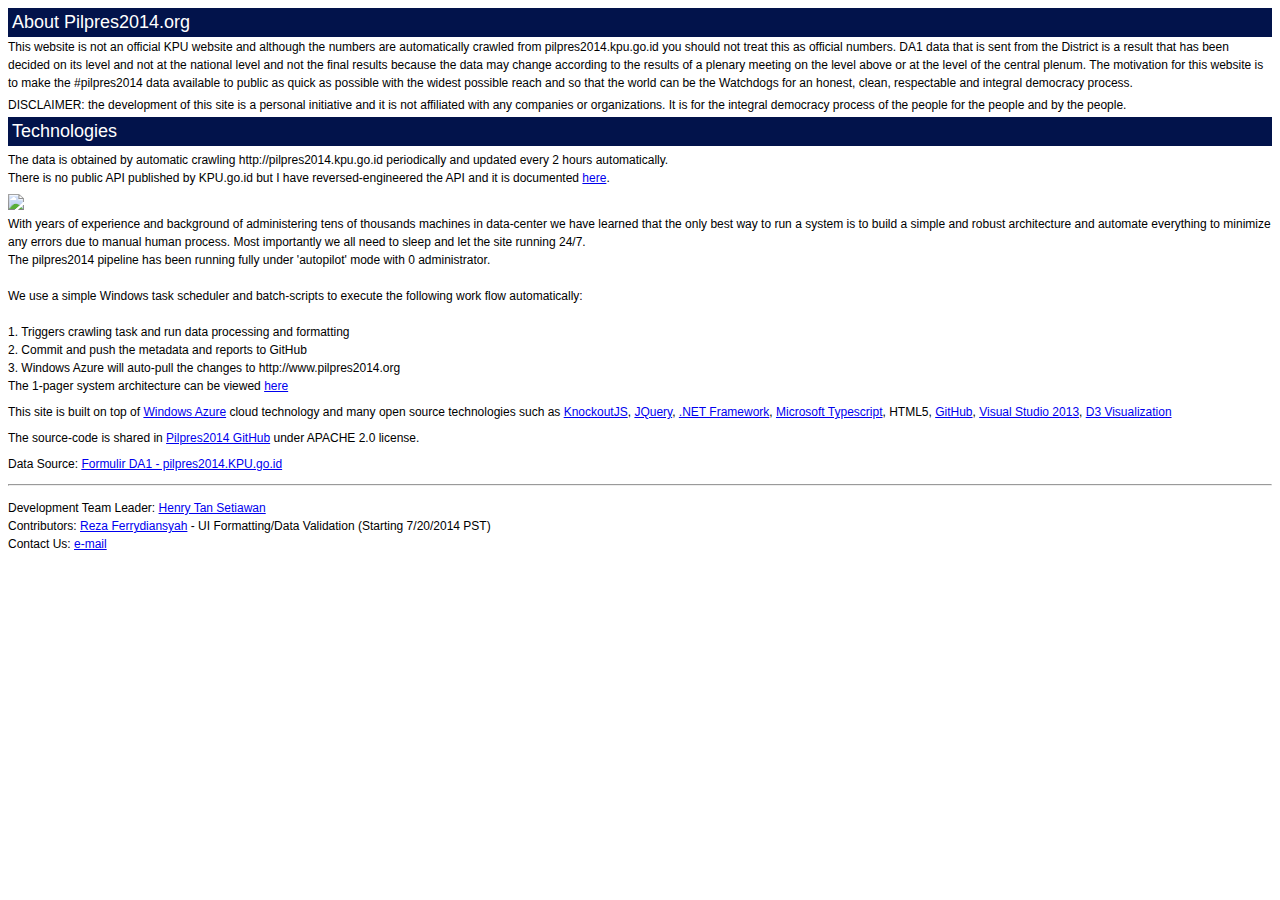
==== AboutUs.html @ 96f89d1a "deploy" ====
﻿<!DOCTYPE html>
<html xmlns="http://www.w3.org/1999/xhtml">
<link rel="stylesheet" href="app.css" type="text/css" />
<head>
    <title>Pilpres2014.org About Us</title>
</head>
<body>
    <div class="section">About Pilpres2014.org</div>
    <div>
        <span class="footer">
            This website is not an official KPU website and although the numbers are automatically crawled from pilpres2014.kpu.go.id you should not treat this as official numbers.

            DA1 data that is sent from the District is a result that has been decided on its level and not at the national level and not the final results because the data may change according
            to the results of a plenary meeting on the level above or at the level of the central plenum.

            The motivation for this website is to make the #pilpres2014 data available to public as quick as possible with the widest possible reach and so that the world can be the Watchdogs
            for an honest, clean, respectable and integral democracy process.
        </span>
    </div>
    <div class="paragraph">
        <span class="footer">DISCLAIMER: the development of this site is a personal initiative and it is not affiliated with any companies or organizations. It is for the integral democracy process of the people for the people and by the people.</span>
    </div>
    <div class="section">Technologies</div>
    <div class="paragraph">
        <span class="footer">
            The data is obtained by automatic crawling http://pilpres2014.kpu.go.id periodically and updated every 2 hours automatically.
            <br/>
            There is no public API published by KPU.go.id but I have reversed-engineered the API and it is documented <a href="https://github.com/ht4n/Pilpres2014/blob/master/README.md">here</a>.
        </span>
    </div>
    <div class="paragraph">
        <span class="footer">
            <img src="pilpres2014_architecture.PNG" /><br/>
            With years of experience and background of administering tens of thousands machines in data-center we have learned 
            that the only best way to run a system is to build a simple and robust architecture and automate everything to minimize
            any errors due to manual human process. Most importantly we all need to sleep and let the site running 24/7.<br/>
            The pilpres2014 pipeline has been running fully under 'autopilot' mode with 0 administrator.<br/><br/>
            We use a simple Windows task scheduler and batch-scripts to execute the following work flow automatically:<br /><br />
                1. Triggers crawling task and run data processing and formatting<br/>
                2. Commit and push the metadata and reports to GitHub<br/>
                3. Windows Azure will auto-pull the changes to http://www.pilpres2014.org<br/>

            The 1-pager system architecture can be viewed <a href="pilpres2014_architecture.pdf">here</a>
        </span>
    </div>    
    <div class="paragraph">
        <span class="footer">
            This site is built on top of <a href="http://azure.microsoft.com/">Windows Azure</a> cloud technology and many open source technologies such as <a href="http://knockoutjs.com">KnockoutJS</a>,
            <a href="http://jquery.com">JQuery</a>, <a href="http://microsoft.com/net">.NET Framework</a>, <a href="http://typescriptlang.org/">Microsoft Typescript</a>, HTML5, <a href="http://github.com">GitHub</a>, <a href="http://visualstudio.com/">Visual Studio 2013</a>, <a href="http://d3js.org">D3 Visualization</a>
        </span>
    </div>
    <div class="paragraph">
        <span class="footer">The source-code is shared in <a href="https://github.com/ht4n/Pilpres2014">Pilpres2014 GitHub</a> under APACHE 2.0 license.</span>
    </div>
    <div class="paragraph">
        <span class="footer">Data Source: <a href="http://pilpres2014.kpu.go.id/da1.php">Formulir DA1 - pilpres2014.KPU.go.id</a></span>
    </div>
    <hr />
    <div class="paragraph">
        <div><span class="footer">Development Team Leader: <a href="http://ht4n.blogspot.com">Henry Tan Setiawan</a></span></div>
        <div><span class="footer">Contributors: <a href="http://linkedin.com/in/rezaferry">Reza Ferrydiansyah</a> - UI Formatting/Data Validation (Starting 7/20/2014 PST)</span></div>
        <span class="footer">Contact Us: <a href="mailto:pilpres2014@outlook.com">e-mail</a></span>
    </div>
</body>
</html>
---- app.css ----
﻿body {
    font-family: 'tahoma', 'Segoe UI', sans-serif;
}

span {
    font-size: 18px;
}

table tbody {
    text-align: center;
}

.provinceTable {
	width: 80%;
}

.scoreTable {
    margin-left: 0%;
    margin-right: 0%;
    width: 100%;
}

.pageTitle {
    background: #2A0438;
    color: white;
    padding: 10px;
    font-size: 24px;
}

.sectionLink {
    background: white;
    padding-right: 4px;
    padding-left: 4px;
    font-size: 14px;
}

.section {
    background: #02134B;
    color: white;
    padding: 4px;
    font-size: 18px;
}

.bigScore {
    font-size: 40px;
}

.smallScore {
    font-size: 11px;
}

.candidate1 {
    background: red;
    color: white;
}

.neural {
    background:#1371c1
}

.candidate2 {
    background: black;
    color: white;
}

.win {
    background:#b0ffaa;
}

.lose {
    background:#ffdfdf;
}

.caption {
    font-size:12px;
}

a {
    font-size:12px;
}

.redSeparator {
    height:4px;
    background:red;
}

.blackSeparator {
    height:4px;
    background:black;
}

.footer {
    font-size:12px;
}

.paragraph {
    padding-top:4px;
    padding-bottom:4px;
}

iframe {
    width:100%;
}
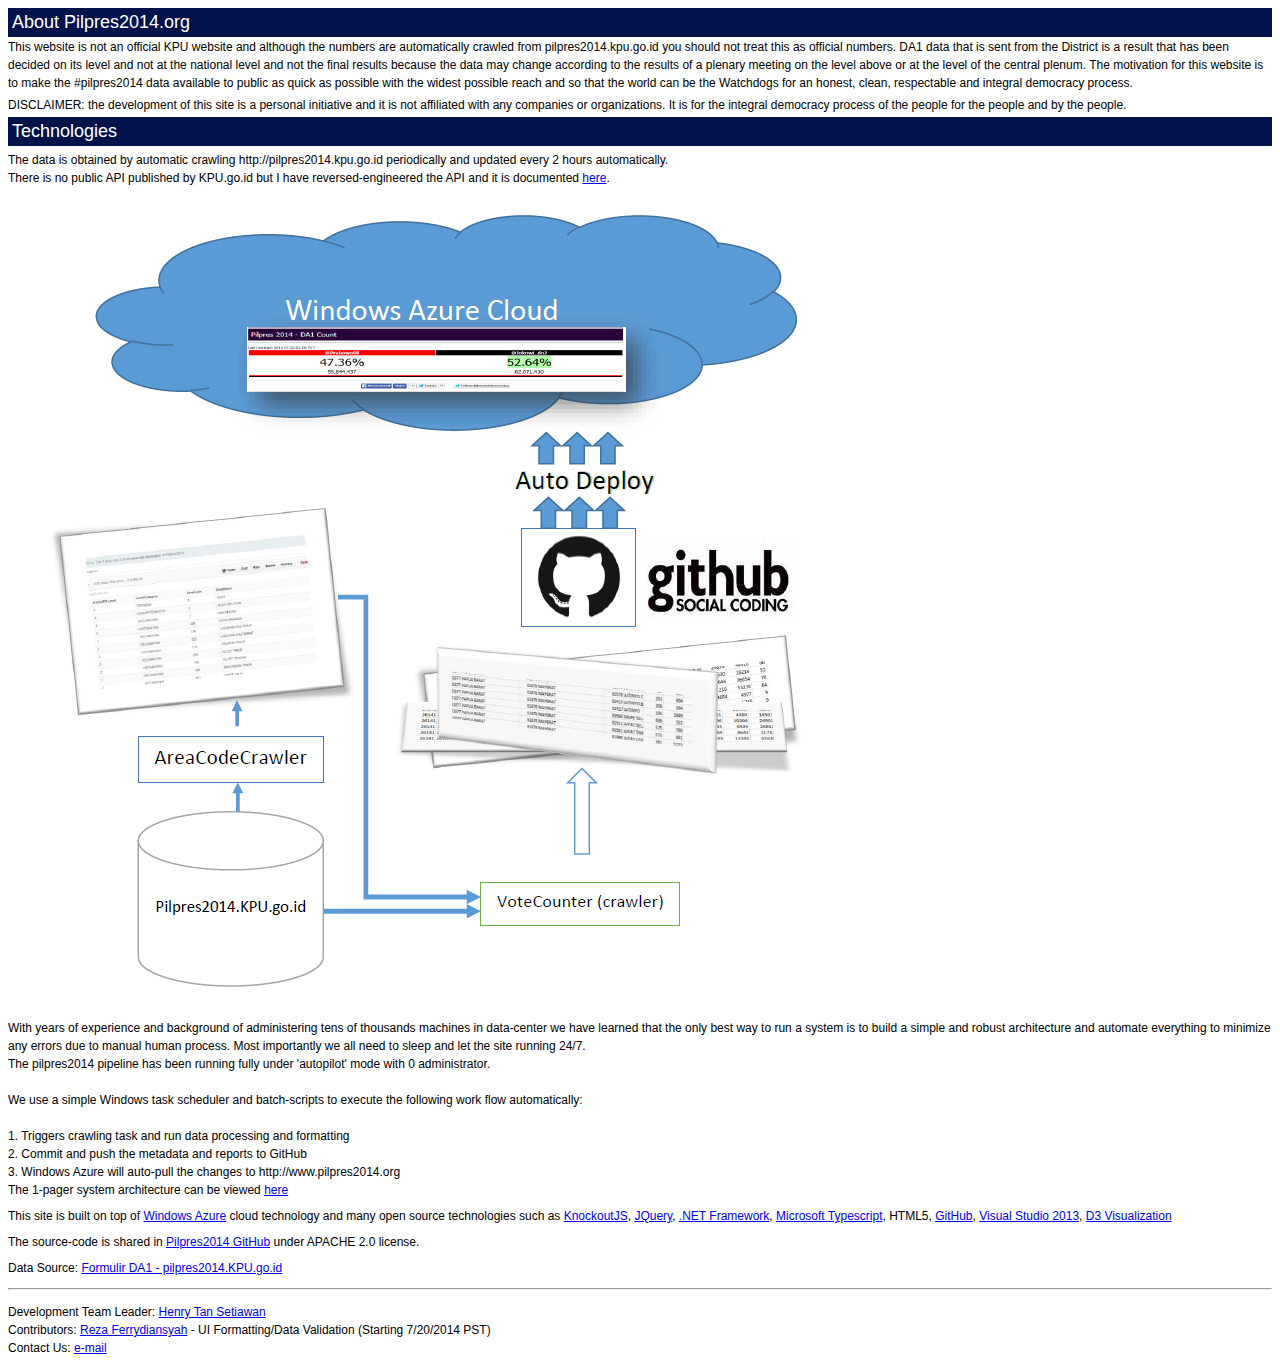
==== commit 4bcff5f9: "staging" ====
--- a/AboutUs.html
+++ b/AboutUs.html
@@ -1,65 +1,65 @@
-﻿<!DOCTYPE html>
-<html xmlns="http://www.w3.org/1999/xhtml">
-<link rel="stylesheet" href="app.css" type="text/css" />
-<head>
-    <title>Pilpres2014.org About Us</title>
-</head>
-<body>
-    <div class="section">About Pilpres2014.org</div>
-    <div>
-        <span class="footer">
-            This website is not an official KPU website and although the numbers are automatically crawled from pilpres2014.kpu.go.id you should not treat this as official numbers.
-
-            DA1 data that is sent from the District is a result that has been decided on its level and not at the national level and not the final results because the data may change according
-            to the results of a plenary meeting on the level above or at the level of the central plenum.
-
-            The motivation for this website is to make the #pilpres2014 data available to public as quick as possible with the widest possible reach and so that the world can be the Watchdogs
-            for an honest, clean, respectable and integral democracy process.
-        </span>
-    </div>
-    <div class="paragraph">
-        <span class="footer">DISCLAIMER: the development of this site is a personal initiative and it is not affiliated with any companies or organizations. It is for the integral democracy process of the people for the people and by the people.</span>
-    </div>
-    <div class="section">Technologies</div>
-    <div class="paragraph">
-        <span class="footer">
-            The data is obtained by automatic crawling http://pilpres2014.kpu.go.id periodically and updated every 2 hours automatically.
-            <br/>
-            There is no public API published by KPU.go.id but I have reversed-engineered the API and it is documented <a href="https://github.com/ht4n/Pilpres2014/blob/master/README.md">here</a>.
-        </span>
-    </div>
-    <div class="paragraph">
-        <span class="footer">
-            <img src="pilpres2014_architecture.PNG" /><br/>
-            With years of experience and background of administering tens of thousands machines in data-center we have learned 
-            that the only best way to run a system is to build a simple and robust architecture and automate everything to minimize
-            any errors due to manual human process. Most importantly we all need to sleep and let the site running 24/7.<br/>
-            The pilpres2014 pipeline has been running fully under 'autopilot' mode with 0 administrator.<br/><br/>
-            We use a simple Windows task scheduler and batch-scripts to execute the following work flow automatically:<br /><br />
-                1. Triggers crawling task and run data processing and formatting<br/>
-                2. Commit and push the metadata and reports to GitHub<br/>
-                3. Windows Azure will auto-pull the changes to http://www.pilpres2014.org<br/>
-
-            The 1-pager system architecture can be viewed <a href="pilpres2014_architecture.pdf">here</a>
-        </span>
-    </div>    
-    <div class="paragraph">
-        <span class="footer">
-            This site is built on top of <a href="http://azure.microsoft.com/">Windows Azure</a> cloud technology and many open source technologies such as <a href="http://knockoutjs.com">KnockoutJS</a>,
-            <a href="http://jquery.com">JQuery</a>, <a href="http://microsoft.com/net">.NET Framework</a>, <a href="http://typescriptlang.org/">Microsoft Typescript</a>, HTML5, <a href="http://github.com">GitHub</a>, <a href="http://visualstudio.com/">Visual Studio 2013</a>, <a href="http://d3js.org">D3 Visualization</a>
-        </span>
-    </div>
-    <div class="paragraph">
-        <span class="footer">The source-code is shared in <a href="https://github.com/ht4n/Pilpres2014">Pilpres2014 GitHub</a> under APACHE 2.0 license.</span>
-    </div>
-    <div class="paragraph">
-        <span class="footer">Data Source: <a href="http://pilpres2014.kpu.go.id/da1.php">Formulir DA1 - pilpres2014.KPU.go.id</a></span>
-    </div>
-    <hr />
-    <div class="paragraph">
-        <div><span class="footer">Development Team Leader: <a href="http://ht4n.blogspot.com">Henry Tan Setiawan</a></span></div>
-        <div><span class="footer">Contributors: <a href="http://linkedin.com/in/rezaferry">Reza Ferrydiansyah</a> - UI Formatting/Data Validation (Starting 7/20/2014 PST)</span></div>
-        <span class="footer">Contact Us: <a href="mailto:pilpres2014@outlook.com">e-mail</a></span>
-    </div>
-</body>
-</html>
+﻿<!DOCTYPE html>
+<html xmlns="http://www.w3.org/1999/xhtml">
+<link rel="stylesheet" href="app.css" type="text/css" />
+<head>
+    <title>Pilpres2014.org About Us</title>
+</head>
+<body>
+    <div class="section">About Pilpres2014.org</div>
+    <div>
+        <span class="footer">
+            This website is not an official KPU website and although the numbers are automatically crawled from pilpres2014.kpu.go.id you should not treat this as official numbers.
+
+            DA1 data that is sent from the District is a result that has been decided on its level and not at the national level and not the final results because the data may change according
+            to the results of a plenary meeting on the level above or at the level of the central plenum.
+
+            The motivation for this website is to make the #pilpres2014 data available to public as quick as possible with the widest possible reach and so that the world can be the Watchdogs
+            for an honest, clean, respectable and integral democracy process.
+        </span>
+    </div>
+    <div class="paragraph">
+        <span class="footer">DISCLAIMER: the development of this site is a personal initiative and it is not affiliated with any companies or organizations. It is for the integral democracy process of the people for the people and by the people.</span>
+    </div>
+    <div class="section">Technologies</div>
+    <div class="paragraph">
+        <span class="footer">
+            The data is obtained by automatic crawling http://pilpres2014.kpu.go.id periodically and updated every 2 hours automatically.
+            <br/>
+            There is no public API published by KPU.go.id but I have reversed-engineered the API and it is documented <a href="https://github.com/ht4n/Pilpres2014/blob/master/README.md">here</a>.
+        </span>
+    </div>
+    <div class="paragraph">
+        <span class="footer">
+            <img src="Images/pilpres2014_architecture.PNG" /><br/>
+            With years of experience and background of administering tens of thousands machines in data-center we have learned 
+            that the only best way to run a system is to build a simple and robust architecture and automate everything to minimize
+            any errors due to manual human process. Most importantly we all need to sleep and let the site running 24/7.<br/>
+            The pilpres2014 pipeline has been running fully under 'autopilot' mode with 0 administrator.<br/><br/>
+            We use a simple Windows task scheduler and batch-scripts to execute the following work flow automatically:<br /><br />
+                1. Triggers crawling task and run data processing and formatting<br/>
+                2. Commit and push the metadata and reports to GitHub<br/>
+                3. Windows Azure will auto-pull the changes to http://www.pilpres2014.org<br/>
+
+            The 1-pager system architecture can be viewed <a href="Resources/pilpres2014_architecture.pdf">here</a>
+        </span>
+    </div>    
+    <div class="paragraph">
+        <span class="footer">
+            This site is built on top of <a href="http://azure.microsoft.com/">Windows Azure</a> cloud technology and many open source technologies such as <a href="http://knockoutjs.com">KnockoutJS</a>,
+            <a href="http://jquery.com">JQuery</a>, <a href="http://microsoft.com/net">.NET Framework</a>, <a href="http://typescriptlang.org/">Microsoft Typescript</a>, HTML5, <a href="http://github.com">GitHub</a>, <a href="http://visualstudio.com/">Visual Studio 2013</a>, <a href="http://d3js.org">D3 Visualization</a>
+        </span>
+    </div>
+    <div class="paragraph">
+        <span class="footer">The source-code is shared in <a href="https://github.com/ht4n/Pilpres2014">Pilpres2014 GitHub</a> under APACHE 2.0 license.</span>
+    </div>
+    <div class="paragraph">
+        <span class="footer">Data Source: <a href="http://pilpres2014.kpu.go.id/da1.php">Formulir DA1 - pilpres2014.KPU.go.id</a></span>
+    </div>
+    <hr />
+    <div class="paragraph">
+        <div><span class="footer">Development Team Leader: <a href="http://ht4n.blogspot.com">Henry Tan Setiawan</a></span></div>
+        <div><span class="footer">Contributors: <a href="http://linkedin.com/in/rezaferry">Reza Ferrydiansyah</a> - UI Formatting/Data Validation (Starting 7/20/2014 PST)</span></div>
+        <span class="footer">Contact Us: <a href="mailto:pilpres2014@outlook.com">e-mail</a></span>
+    </div>
+</body>
+</html>
--- a/app.css
+++ b/app.css
@@ -1,103 +1,121 @@
-﻿body {
-    font-family: 'tahoma', 'Segoe UI', sans-serif;
-}
-
-span {
-    font-size: 18px;
-}
-
-table tbody {
-    text-align: center;
-}
-
-.provinceTable {
-	width: 80%;
-}
-
-.scoreTable {
-    margin-left: 0%;
-    margin-right: 0%;
-    width: 100%;
-}
-
-.pageTitle {
-    background: #2A0438;
-    color: white;
-    padding: 10px;
-    font-size: 24px;
-}
-
-.sectionLink {
-    background: white;
-    padding-right: 4px;
-    padding-left: 4px;
-    font-size: 14px;
-}
-
-.section {
-    background: #02134B;
-    color: white;
-    padding: 4px;
-    font-size: 18px;
-}
-
-.bigScore {
-    font-size: 40px;
-}
-
-.smallScore {
-    font-size: 11px;
-}
-
-.candidate1 {
-    background: red;
-    color: white;
-}
-
-.neural {
-    background:#1371c1
-}
-
-.candidate2 {
-    background: black;
-    color: white;
-}
-
-.win {
-    background:#b0ffaa;
-}
-
-.lose {
-    background:#ffdfdf;
-}
-
-.caption {
-    font-size:12px;
-}
-
-a {
-    font-size:12px;
-}
-
-.redSeparator {
-    height:4px;
-    background:red;
-}
-
-.blackSeparator {
-    height:4px;
-    background:black;
-}
-
-.footer {
-    font-size:12px;
-}
-
-.paragraph {
-    padding-top:4px;
-    padding-bottom:4px;
-}
-
-iframe {
-    width:100%;
+﻿body {
+    font-family: 'tahoma', 'Segoe UI', sans-serif;
+}
+
+span {
+    font-size: 18px;
+}
+
+table tbody {
+    text-align: center;
+}
+
+.provinceTable {
+	width: 80%;
+}
+
+.alternativeDataTable {
+	margin-left:auto; 
+    margin-right:auto;
+}
+
+.scoreTable {
+    margin-left: 0%;
+    margin-right: 0%;
+    width: 100%;
+}
+
+.pageTitle {
+    background: #2A0438;
+    color: white;
+    padding: 10px;
+    font-size: 24px;
+}
+
+.largeSectionLink {
+    padding-right: 4px;
+    padding-left: 4px;
+    font-size: 18px;
+}
+
+.sectionLink {
+    padding-right: 4px;
+    padding-left: 4px;
+    font-size: 14px;
+}
+
+.section {
+    background: #02134B;
+    color: white;
+    padding: 4px;
+    font-size: 18px;
+}
+
+.bigScore {
+    font-size: 40px;
+}
+
+.smallScore {
+    font-size: 11px;
+}
+
+.candidate1 {
+    background: red;
+    color: white;
+}
+
+.neural {
+    background:#1371c1
+}
+
+.candidate2 {
+    background: black;
+    color: white;
+}
+
+.win {
+    background:#b0ffaa;
+}
+
+.lose {
+    background:#ffdfdf;
+}
+
+.caption {
+    font-size:12px;
+}
+
+a {
+    font-size:12px;
+}
+
+.redSeparator {
+    height:4px;
+    background:red;
+}
+
+.blackSeparator {
+    height:4px;
+    background:black;
+}
+
+.footer {
+    font-size:12px;
+}
+
+.paragraph {
+    padding-top:4px;
+    padding-bottom:4px;
+}
+
+iframe {
+    width:100%;
+}
+
+.tableHeader {
+    background:#e0e4e4;
+}
+
+.twitterEmbed {
+    vertical-align: top;
 }